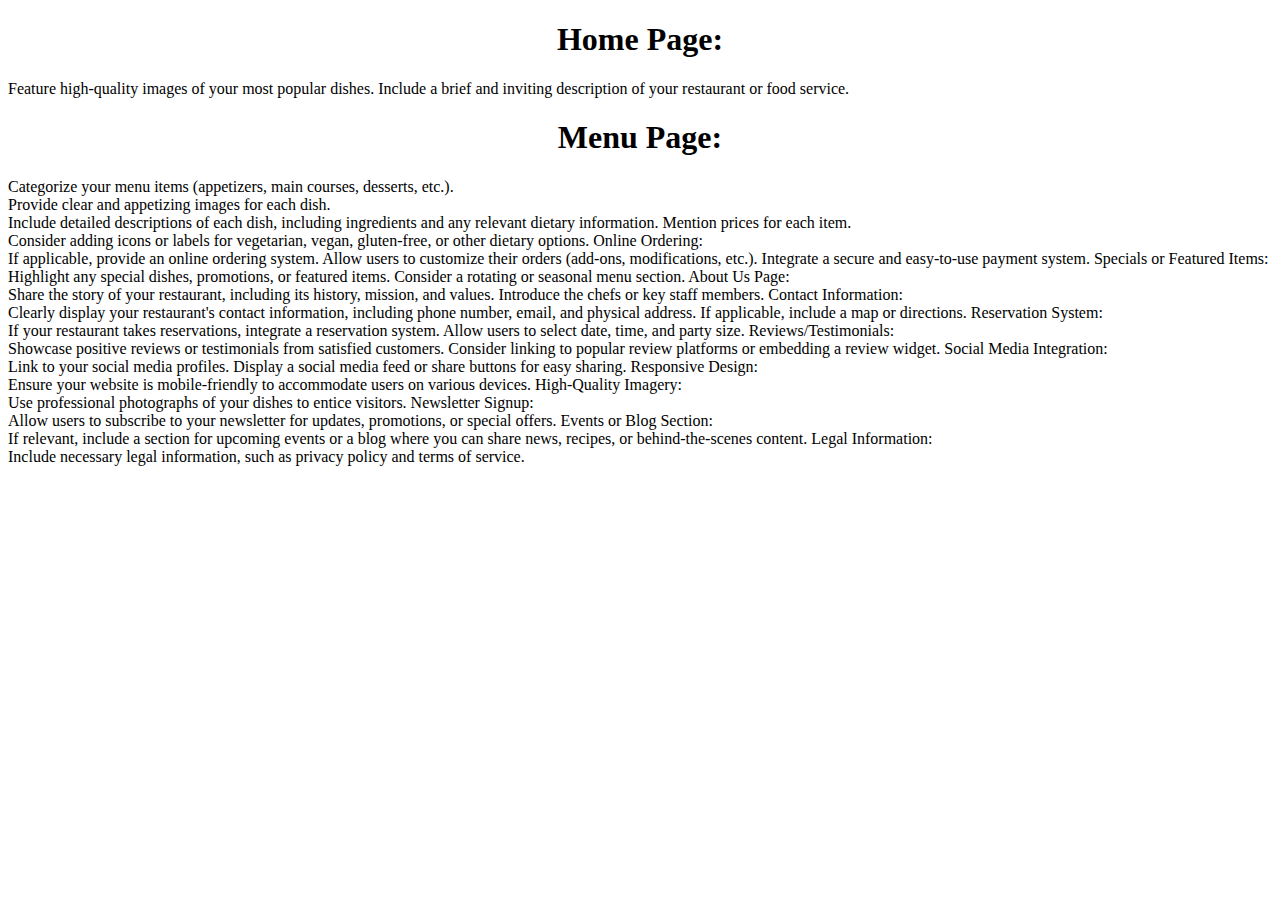
==== about.html @ bff4806b "Add files via upload" ====
<!DOCTYPE html>
<html lang="en">
<head>
    <meta charset="UTF-8">
    <meta name="viewport" content="width=device-width, initial-scale=1.0">
    <title>Document</title>
</head>
<body>
   <center><h1>Home Page:</h1></center> 
<ul>
    </li>
</ul>
<li>Feature high-quality images of your most popular dishes.
Include a brief and inviting description of your restaurant or food service.</li>
<center>
    <h1>Menu Page:</h1>
</center>

<li>Categorize your menu items (appetizers, main courses, desserts, etc.).
<li>Provide clear and appetizing images for each dish.</li>
<li>Include detailed descriptions of each dish, including ingredients and any relevant dietary information.
Mention prices for each item.</li>
<li>Consider adding icons or labels for vegetarian, vegan, gluten-free, or other dietary options.
Online Ordering:</li>

<li>If applicable, provide an online ordering system.
Allow users to customize their orders (add-ons, modifications, etc.).
Integrate a secure and easy-to-use payment system.
Specials or Featured Items:</li>

<li>Highlight any special dishes, promotions, or featured items.
Consider a rotating or seasonal menu section.
About Us Page:</li>

<li>Share the story of your restaurant, including its history, mission, and values.
Introduce the chefs or key staff members.
Contact Information:</li>

<li>Clearly display your restaurant's contact information, including phone number, email, and physical address.
If applicable, include a map or directions.
Reservation System:</li>

<li>If your restaurant takes reservations, integrate a reservation system.
Allow users to select date, time, and party size.
Reviews/Testimonials:</li>

<li>Showcase positive reviews or testimonials from satisfied customers.
Consider linking to popular review platforms or embedding a review widget.
Social Media Integration:</li>

<li>Link to your social media profiles.
Display a social media feed or share buttons for easy sharing.
Responsive Design:</li>

<li>Ensure your website is mobile-friendly to accommodate users on various devices.
High-Quality Imagery:</li>

<li>Use professional photographs of your dishes to entice visitors.
Newsletter Signup:</li>

<li>Allow users to subscribe to your newsletter for updates, promotions, or special offers.
Events or Blog Section:</li>

<li>If relevant, include a section for upcoming events or a blog where you can share news, recipes, or behind-the-scenes content.
Legal Information:</li>

<li>Include necessary legal information, such as privacy policy and terms of service.</li>
</body>
</html>
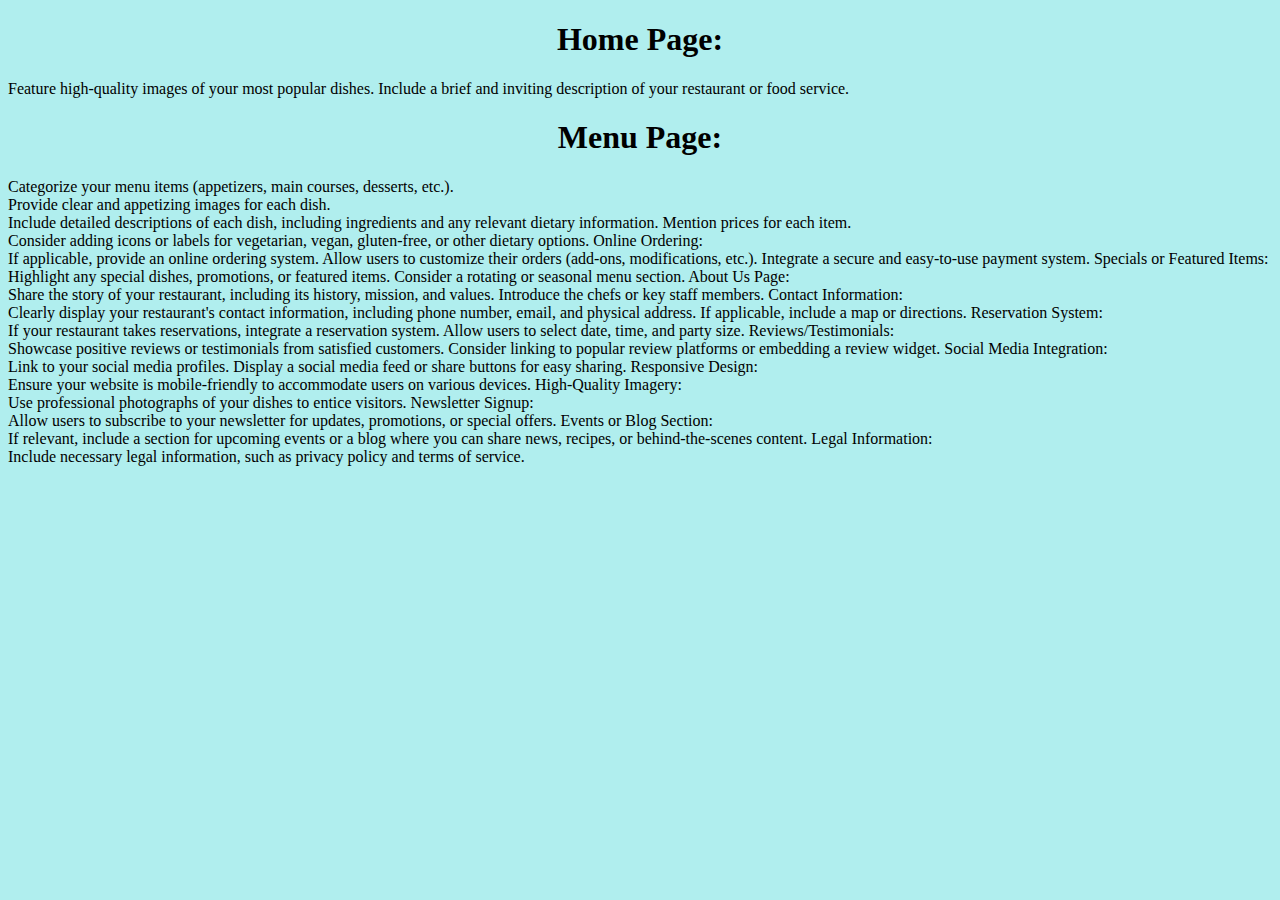
==== commit 62fe6bc5: "Update about.html" ====
--- a/about.html
+++ b/about.html
@@ -5,6 +5,12 @@
     <meta name="viewport" content="width=device-width, initial-scale=1.0">
     <title>Document</title>
 </head>
+    
+<style>
+    body{
+        background: rgb(176, 238, 238)
+    }
+</style>
 <body>
    <center><h1>Home Page:</h1></center> 
 <ul>
@@ -66,4 +72,4 @@
 
 <li>Include necessary legal information, such as privacy policy and terms of service.</li>
 </body>
-</html>+</html>
